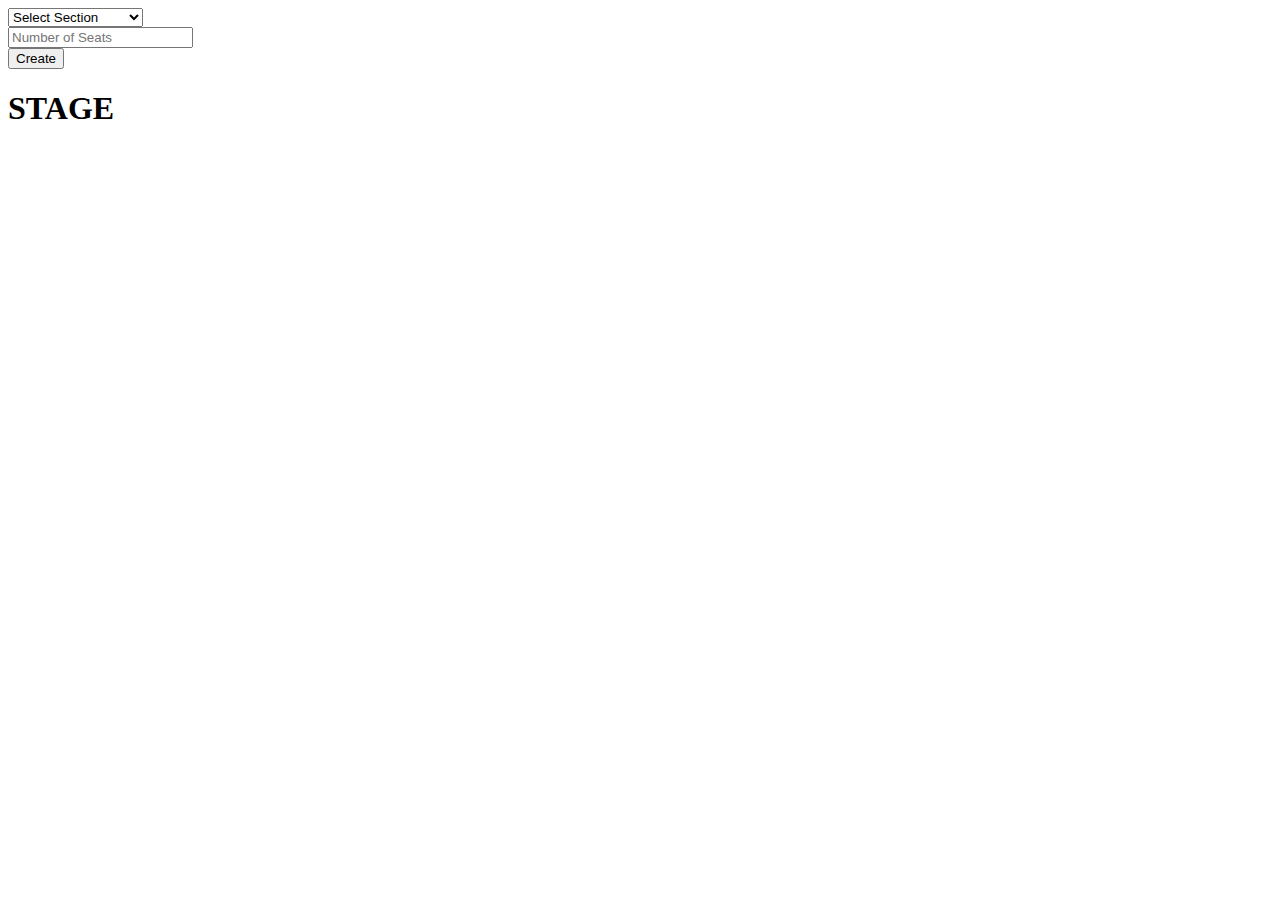
==== public/index.html @ 941e36eb "general styling updates" ====
<!DOCTYPE html>
<!--[if IE 8]>         <html class="no-js lt-ie9" lang="en" > <![endif]-->
<!--[if gt IE 8]><!--> <html class="no-js" lang="en" > <!--<![endif]-->
<head>
  <meta charset='utf-8'>
  <meta content='width=device-width' name='viewport'>
  <title>Concert</title>
  <link href='/css/normalize.css' rel='stylesheet'>
  <link href='/css/foundation.css' rel='stylesheet'>
  <link href='/css/app.css' rel='stylesheet'>
  <script src='/js/vendor/custom.modernizr.js'></script>
  <script src='/js/app/keys.js'></script>
</head>
<body>
  <!-- #map-canvas -->
  <div id='top'>
    <div id='overall'>
      <div class='row' id='optionsbox'>
        <div class='small-4 columns'>
          <select id='options' type='text'>
            <option>Select Section</option>
            <option value='ga'>General Admission</option>
            <option value='vip'>VIP</option>
          </select>
        </div>
        <div class='small-4 columns'>
          <input id='numSeats' placeholder='Number of Seats' type='text'>
        </div>
        <div class='small-4 columns'>
          <input class='button radius small success expand' id='create' type='button' value='Create'>
        </div>
      </div>
    </div>
  </div>
  <div id='bottom'>
    <div id='overall2'>
      <div id='stage'>
        <h1>STAGE</h1>
      </div>
      <div id='vip'></div>
      <div id='ga'></div>
    </div>
  </div>
  <script src='/js/vendor/jquery-1.10.2.js'></script>
  <script src='/js/vendor/foundation.min.js'></script>
  <script src='/js/vendor/underscore.js'></script>
  <script src='/js/vendor/moment.min.js'></script>
  <script src='https://cdn.firebase.com/v0/firebase.js'></script>
  <!-- %script{src: "https://maps.googleapis.com/maps/api/js?key=__________&sensor=true"} -->
  <script src='/js/app/app.js'></script>
</body>
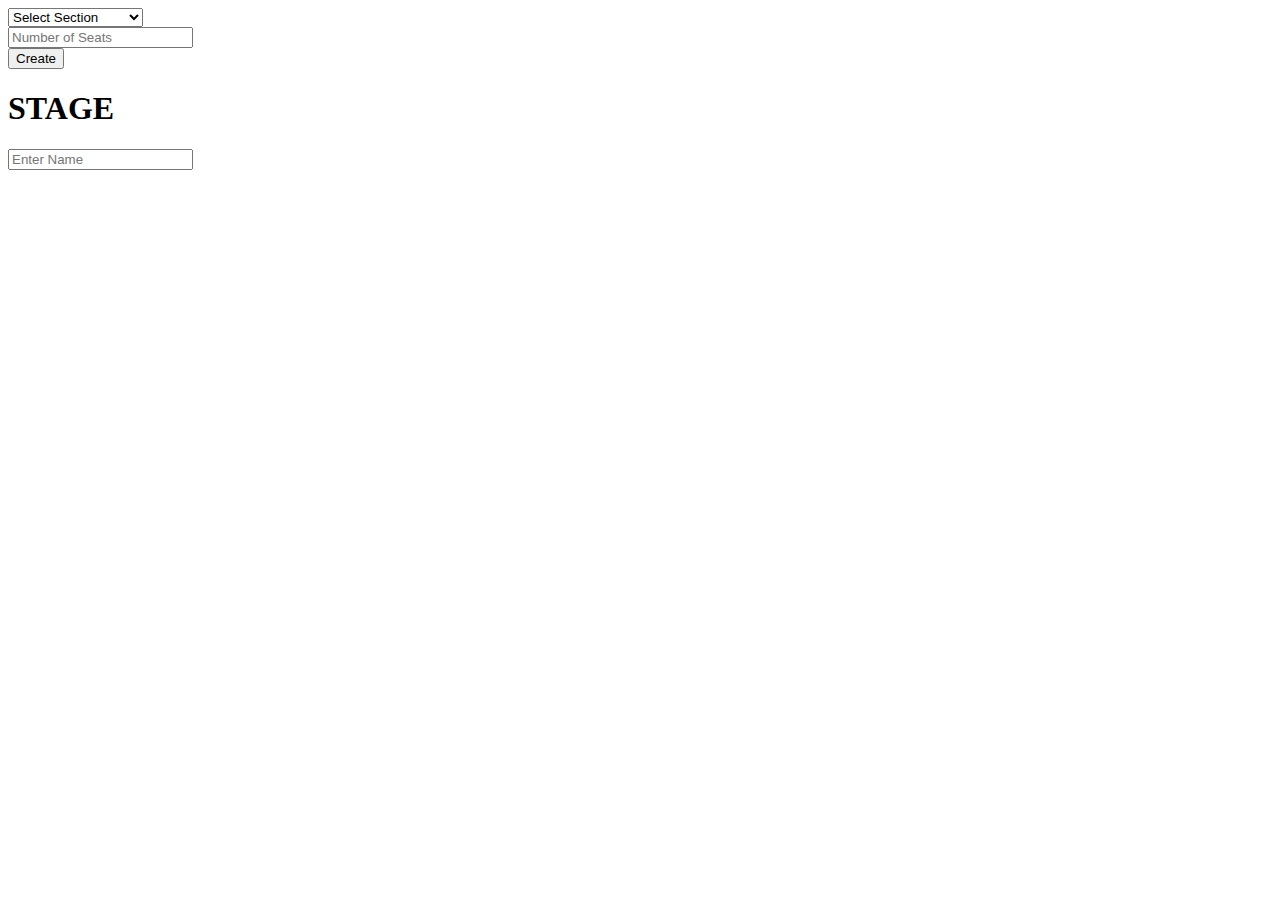
==== commit a729ebbc: "more changes" ====
--- a/public/index.html
+++ b/public/index.html
@@ -40,6 +40,14 @@
       <div id='vip'></div>
       <div id='ga'></div>
     </div>
+    <div id='namecontainer'>
+      <div class='row'>
+        <div class='small-2 columns'>
+          <input id='name' placeholder='Enter Name' type='text'>
+        </div>
+        <div class='small-10 columns'></div>
+      </div>
+    </div>
   </div>
   <script src='/js/vendor/jquery-1.10.2.js'></script>
   <script src='/js/vendor/foundation.min.js'></script>
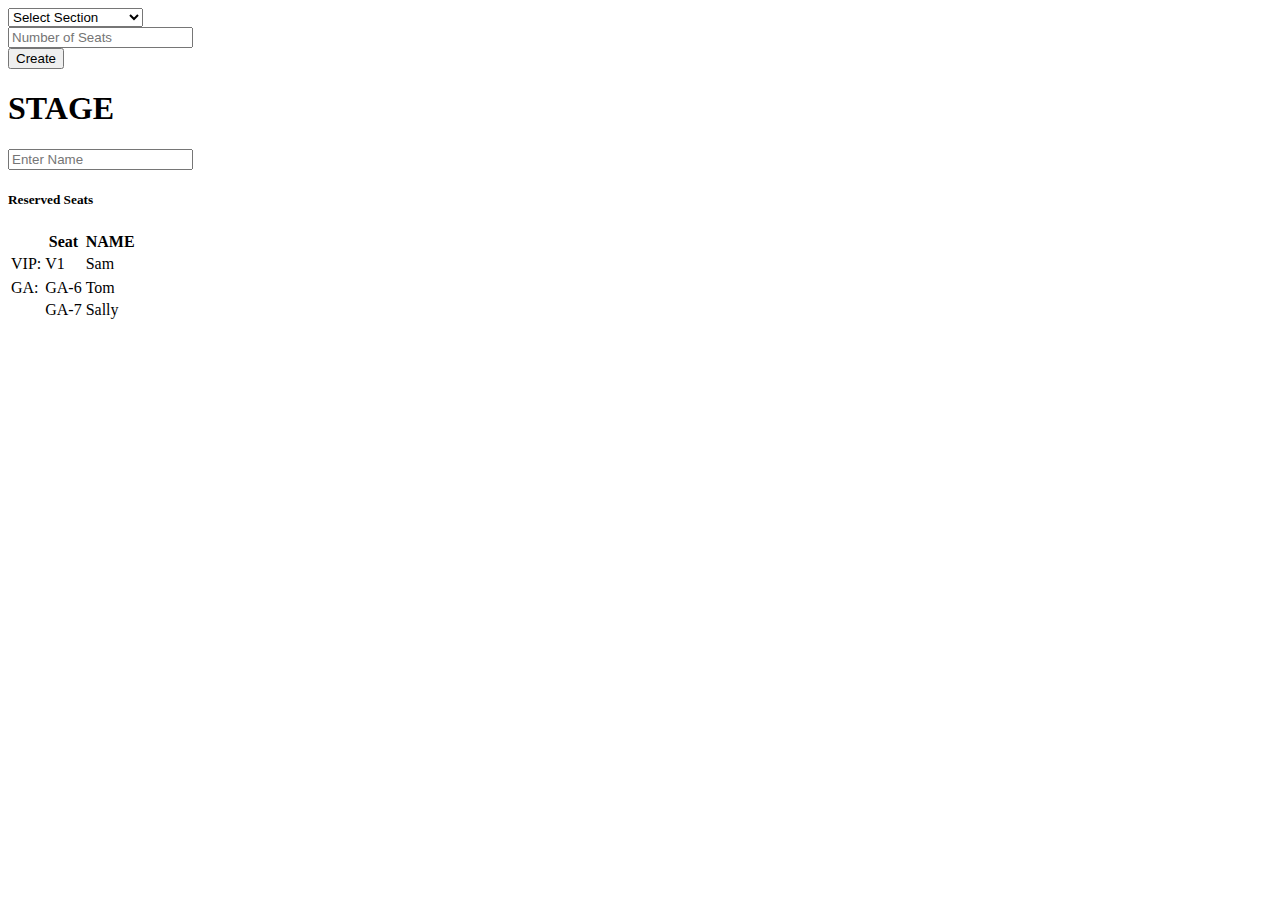
==== commit 45d1e2c2: "Added Example HAML to rightcolumn." ====
--- a/public/index.html
+++ b/public/index.html
@@ -48,6 +48,37 @@
         <div class='small-10 columns'></div>
       </div>
     </div>
+    <div id='reportingLeftContainer'>
+      <div id='reportingLeft'></div>
+    </div>
+    <div id='reportingRightContainer'>
+      <div id='reportingRight'>
+        <h5>Reserved Seats</h5>
+        <table>
+          <tr>
+            <th></th>
+            <th>Seat</th>
+            <th>NAME</th>
+          </tr>
+          <tr>
+            <td>VIP:</td>
+            <td>V1</td>
+            <td>Sam</td>
+          </tr>
+          <tr></tr>
+          <tr id='gaTableRow'>
+            <td>GA:</td>
+            <td>GA-6</td>
+            <td>Tom</td>
+          </tr>
+          <tr>
+            <td></td>
+            <td>GA-7</td>
+            <td>Sally</td>
+          </tr>
+        </table>
+      </div>
+    </div>
   </div>
   <script src='/js/vendor/jquery-1.10.2.js'></script>
   <script src='/js/vendor/foundation.min.js'></script>
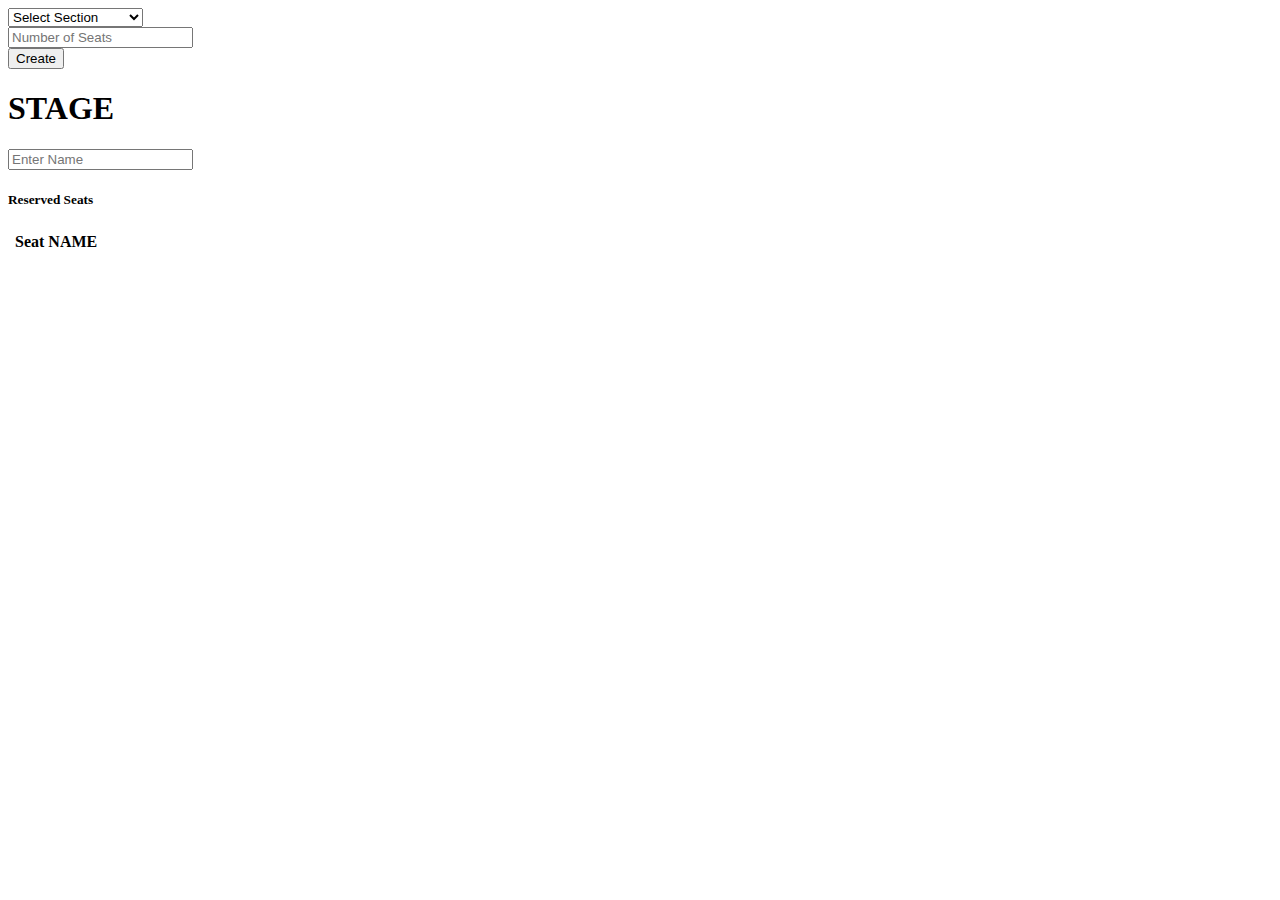
==== commit 835d80fe: "In updateSeatList: have seat and section." ====
--- a/public/index.html
+++ b/public/index.html
@@ -60,22 +60,20 @@
             <th>Seat</th>
             <th>NAME</th>
           </tr>
-          <tr>
-            <td>VIP:</td>
-            <td>V1</td>
-            <td>Sam</td>
+          <tr id='vipFirstRow'>
+            <!-- %td VIP: -->
+            <!-- %td V1 -->
+            <!-- %td Sam -->
           </tr>
-          <tr></tr>
-          <tr id='gaTableRow'>
-            <td>GA:</td>
-            <td>GA-6</td>
-            <td>Tom</td>
+          <tr id='gaFirstRow'>
+            <!-- %td GA: -->
+            <!-- %td G6 -->
+            <!-- %td Tom -->
           </tr>
-          <tr>
-            <td></td>
-            <td>GA-7</td>
-            <td>Sally</td>
-          </tr>
+          <!-- %tr -->
+          <!-- %td -->
+          <!-- %td G7 -->
+          <!-- %td Sally -->
         </table>
       </div>
     </div>
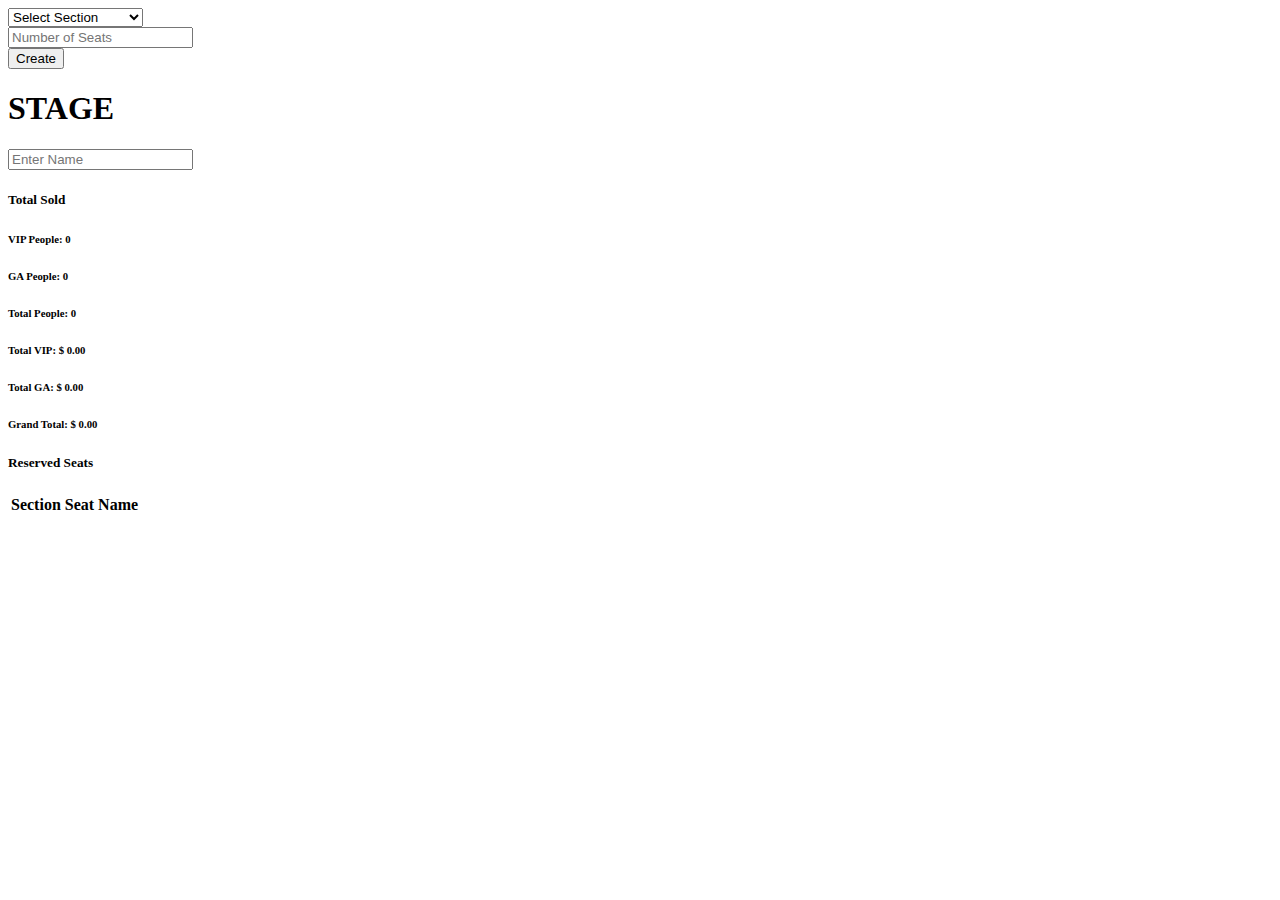
==== commit 9c04e5f1: "Final code" ====
--- a/public/index.html
+++ b/public/index.html
@@ -27,7 +27,7 @@
           <input id='numSeats' placeholder='Number of Seats' type='text'>
         </div>
         <div class='small-4 columns'>
-          <input class='button radius small success expand' id='create' type='button' value='Create'>
+          <input class='button radius small alert expand' id='create' type='button' value='Create'>
         </div>
       </div>
     </div>
@@ -49,32 +49,48 @@
       </div>
     </div>
     <div id='reportingLeftContainer'>
-      <div id='reportingLeft'></div>
+      <div id='reportingLeft'>
+        <h5>Total Sold</h5>
+        <div id='reportingLeftBox'>
+          <h6>
+            VIP People:
+            <span id='totalVipPeople'>0</span>
+          </h6>
+          <h6>
+            GA People:
+            <span id='totalGaPeople'>0</span>
+          </h6>
+          <h6>
+            Total People:
+            <span id='totalPeople'>0</span>
+          </h6>
+          <h6>
+            Total VIP: $
+            <span id='totalVipDollars'>0.00</span>
+          </h6>
+          <h6>
+            Total GA: $
+            <span id='totalGaDollars'>0.00</span>
+          </h6>
+          <h6>
+            Grand Total: $
+            <span id='grandTotal'>0.00</span>
+          </h6>
+        </div>
+      </div>
     </div>
     <div id='reportingRightContainer'>
       <div id='reportingRight'>
         <h5>Reserved Seats</h5>
-        <table>
-          <tr>
-            <th></th>
-            <th>Seat</th>
-            <th>NAME</th>
-          </tr>
-          <tr id='vipFirstRow'>
-            <!-- %td VIP: -->
-            <!-- %td V1 -->
-            <!-- %td Sam -->
-          </tr>
-          <tr id='gaFirstRow'>
-            <!-- %td GA: -->
-            <!-- %td G6 -->
-            <!-- %td Tom -->
-          </tr>
-          <!-- %tr -->
-          <!-- %td -->
-          <!-- %td G7 -->
-          <!-- %td Sally -->
-        </table>
+        <div id='reportingRightBox'>
+          <table>
+            <tr>
+              <th>Section</th>
+              <th>Seat</th>
+              <th>Name</th>
+            </tr>
+          </table>
+        </div>
       </div>
     </div>
   </div>
